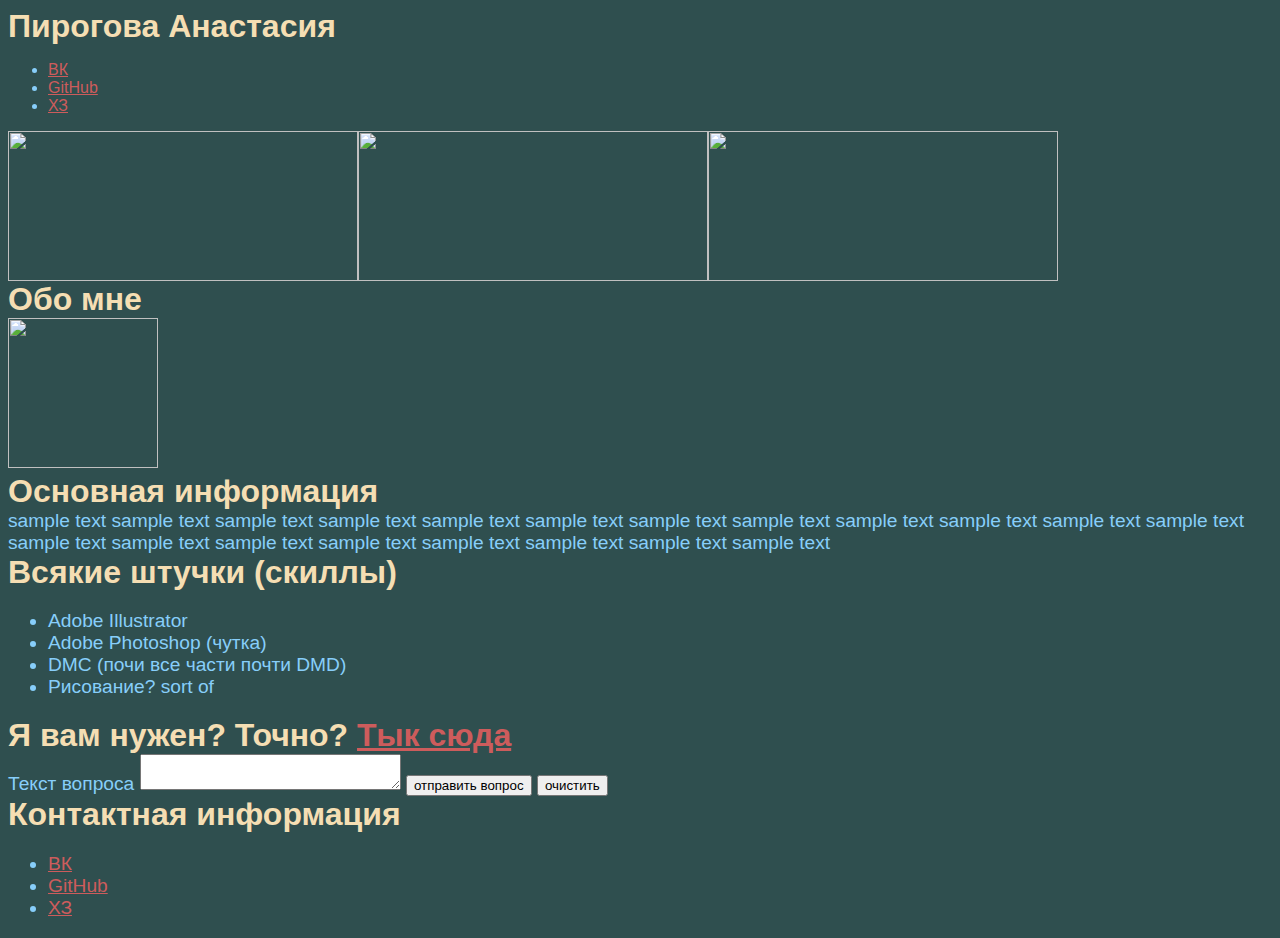
==== index.html @ 1009c0c6 "Add files via upload" ====
<!DOCTYPE html>
<html lang="zxx">
<head>
    <meta charset="UTF-8">
    <meta http-equiv="X-UA-Compatible" content="IE=edge">
    <meta name="viewport" content="width=device-width, initial-scale=1.0">
    <title>Document</title>
    <link href="./index2.css" rel="stylesheet" type="text/css">
</head>
<body>


<div class="Test">
    <img src = "./kosmos.jpg" height="150" width="350">
    <img src = "./kosmos.jpg" height="150" width="350">
    <img src = "./kosmos.jpg" height="150" width="350">

</div>
<div class="flex-row-div">
    <section>
     <article>
         Обо мне
     </article>
     <img src = "./relatabledante.jpg" height="150" width="150">
     <article>
         Основная информация         
     </article> 
     sample text sample text sample text sample text sample text sample text sample text sample text sample text sample text sample text sample text sample text sample text sample text sample text sample text sample text sample text sample text 
    </section>
</div>
    <article>
        Всякие штучки (скиллы)
    </article>
   <ul>
    <li>Adobe Illustrator</li>
    <li>Adobe Photoshop (чутка)</li>
    <li>DMC (почи все части почти DMD)</li>
    <li>Рисование? sort of</li>
   </ul>
   <article>
    Я вам нужен? Точно? <a href = "./index2_1.html">Тык сюда</a>
   </article>
    
    <form action="" method="get">
        Текст вопроса
        <textarea cols="30"></textarea>
        <input type="submit" value="отправить вопрос">
        <input type="reset" value="очистить">

    </form>
    <footer>
<article>
    Контактная информация
</article>       
<ul>
    <li> <a href = "https://vk.com/id372818692">ВК</a></li>
    <li> <a href = "https://github.com/NastyaPir">GitHub</a></li>
    <li> <a href = "https://www.youtube.com/watch?v=3K5Gf_rZDB4">ХЗ</a></li>
</ul>
    </footer>
</body>
<script src="javascrpt.js"></script>
</html>
---- index2.css ----
body { background-color: darkslategrey;}
body article{font-family: 'Franklin Gothic Medium', 'Arial Narrow', Arial, sans-serif; font-weight: bold; font-size:xx-large; color: wheat;}
body {color: lightskyblue; font-family: 'Franklin Gothic Medium', 'Arial Narrow', Arial, sans-serif;font-size: larger;}
body ul{color:lightskyblue;}
a{color:indianred;}
header{font-family: 'Franklin Gothic Medium', 'Arial Narrow', Arial, sans-serif;font-weight: lighter;font-size: medium;}
.flex-row-div
{
    display:flex;
    flex-direction: row;
    width: 100%;
}
.flex-col-div-space-around
{
    align-items: center;
    justify-content: space-around;
}
.flex-col-div
{
    display: flex;
    flex-direction: column;
    flex-wrap:nowrap;
    min-height: 250px;
}
.Test
{
    
    display: flex;
    flex-direction: row;
    flex-wrap: wrap;
}
@media (max-width: 990px) {
    body {background-color:darkcyan}
  }
@media (max-width: 770px) {
    header, footer {display:none}
    body {color: azure;}
  }
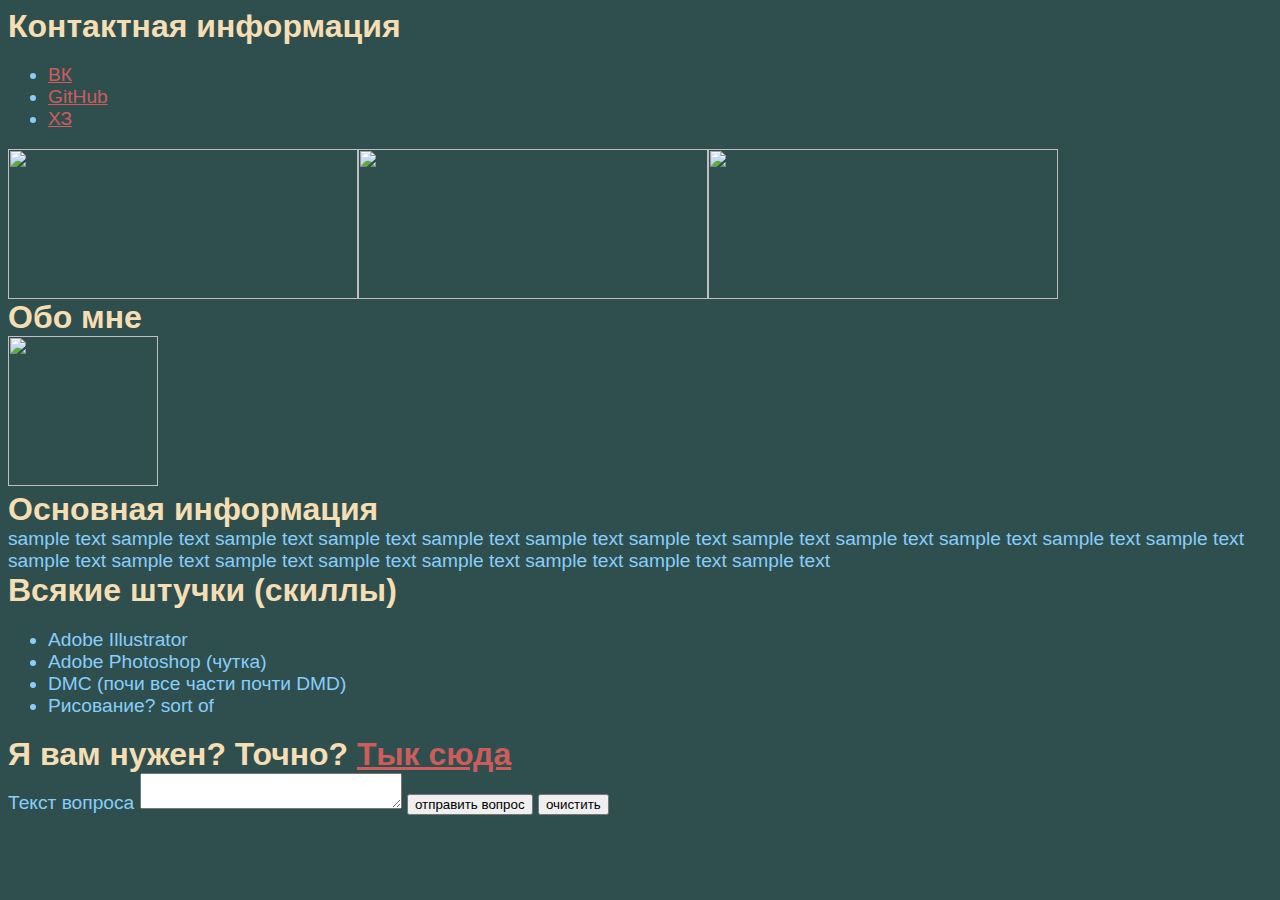
==== commit 6254fdcd: "Add files via upload" ====
--- a/index.html
+++ b/index.html
@@ -48,16 +48,8 @@
         <input type="reset" value="очистить">
 
     </form>
-    <footer>
-<article>
-    Контактная информация
-</article>       
-<ul>
-    <li> <a href = "https://vk.com/id372818692">ВК</a></li>
-    <li> <a href = "https://github.com/NastyaPir">GitHub</a></li>
-    <li> <a href = "https://www.youtube.com/watch?v=3K5Gf_rZDB4">ХЗ</a></li>
-</ul>
-    </footer>
+  
 </body>
 <script src="javascrpt.js"></script>
+<script src="javascrpt2.js"></script>
 </html>